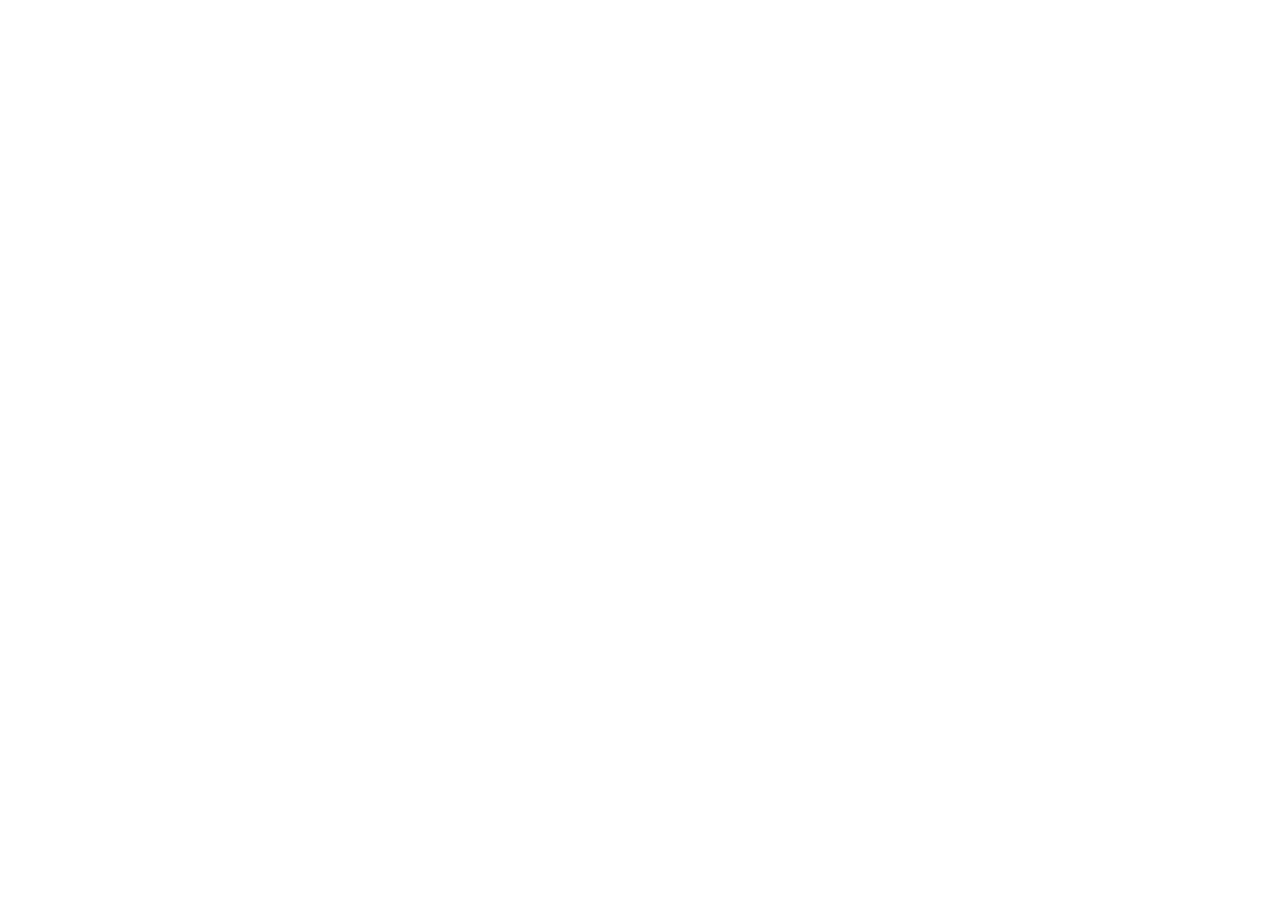
==== index.html @ d33d4669 "never save" ====
<!DOCTYPE html>
<html lang="en">
<head>
    <meta charset="UTF-8">
    <meta name="viewport" content="width=device-width, initial-scale=1.0">
    <title>Hello World</title>
</head>
<body>
    
</body>
</html>
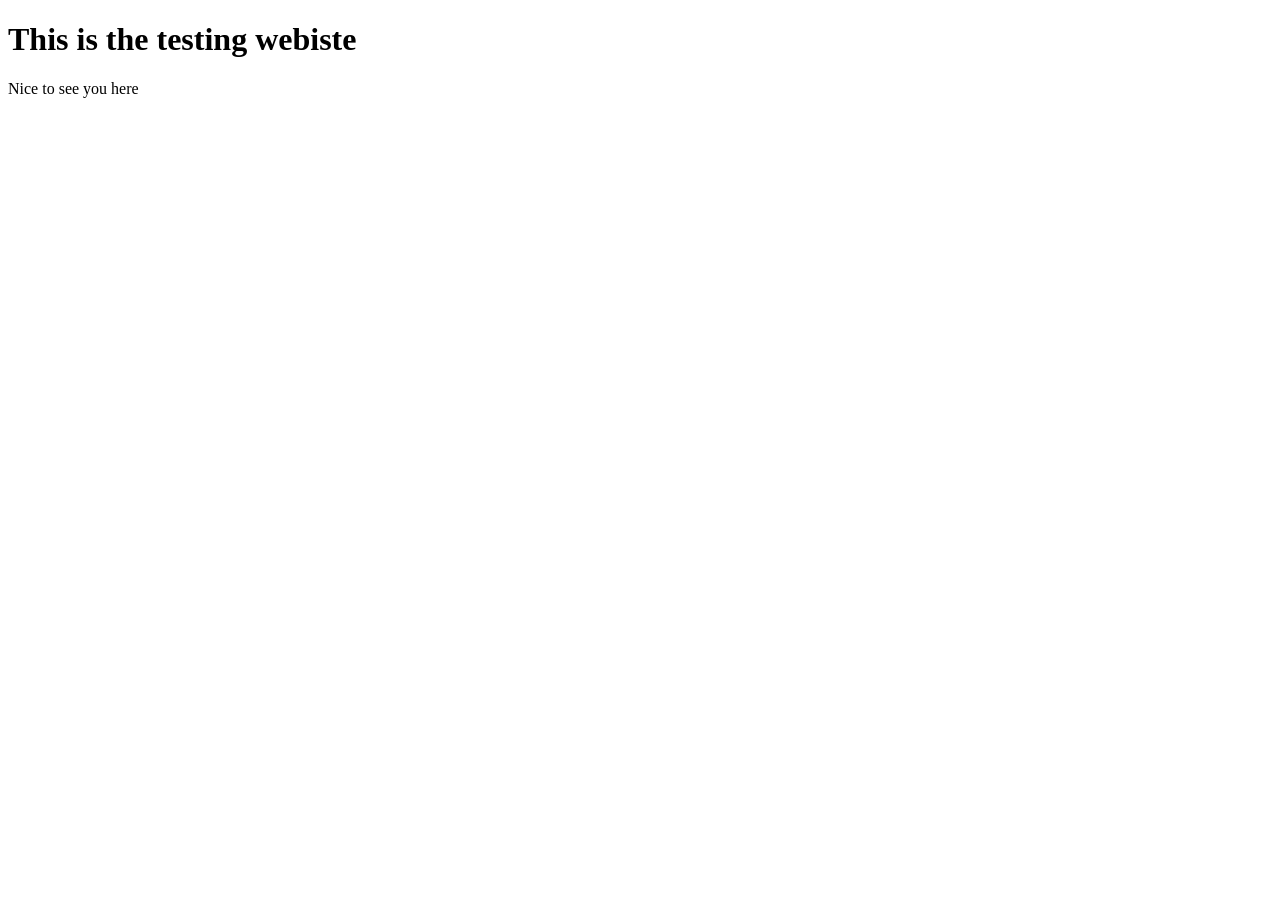
==== commit da69c0df: "add 2 line at index.html" ====
--- a/index.html
+++ b/index.html
@@ -3,9 +3,10 @@
 <head>
     <meta charset="UTF-8">
     <meta name="viewport" content="width=device-width, initial-scale=1.0">
-    <title>Hello World</title>
+    <title>Welcome</title>
 </head>
 <body>
-    
+    <h1>This is the testing webiste</h1>
+    <p>Nice to see you here</p>
 </body>
-</html>+</html>
